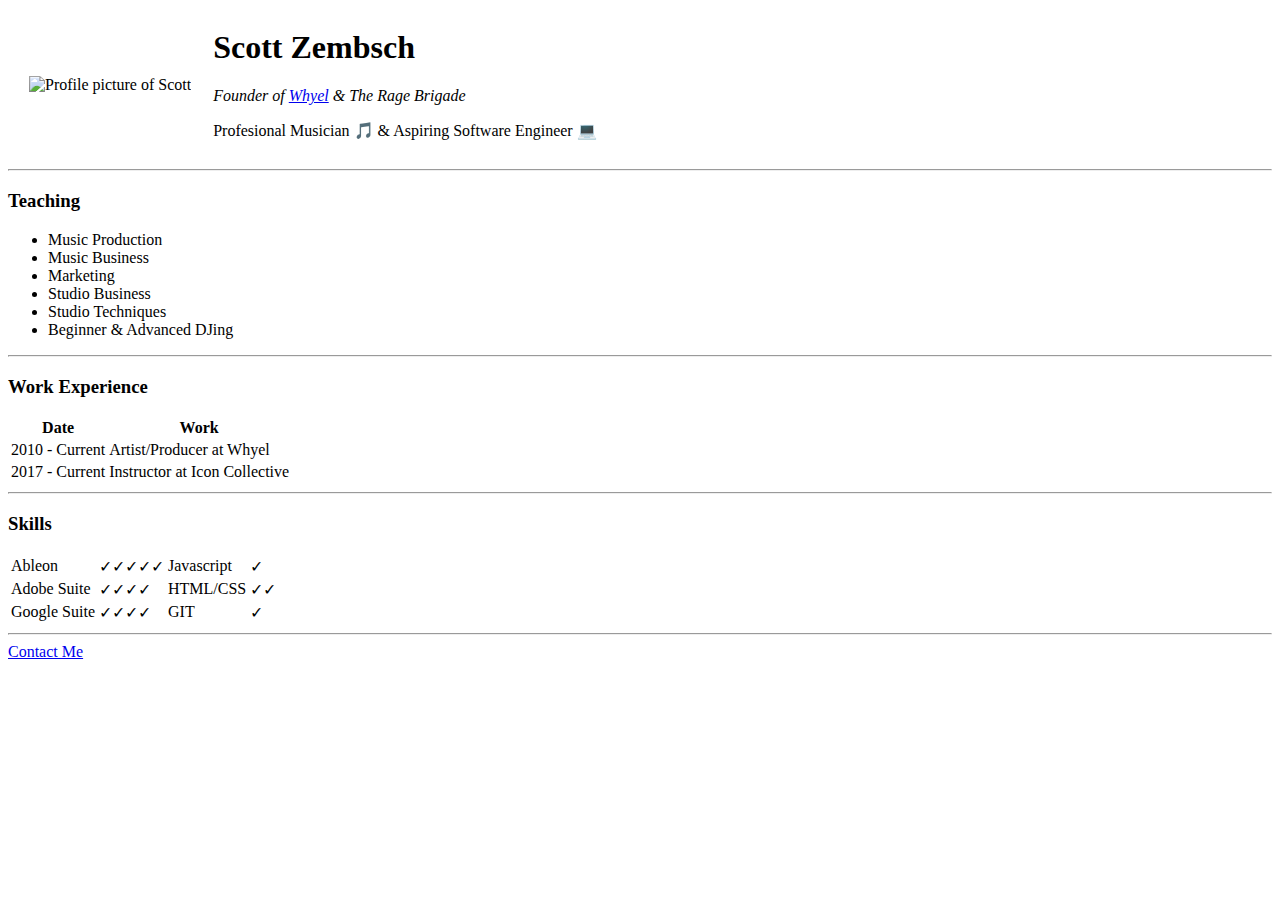
==== index.html @ e8fc2869 "Add files via upload" ====
<html lang="en">
<head>
  <meta charset="UTF-8">
  <title>Scott's Website</title>
  <link rel="stylesheet" href="/Udemy Course/styles.css">
</head>
<body>
    <table cellspacing="20">
      <tr>
        <td>
          <img class="profilePic" src="/Udemy Course/Website Images/DSC05117.jpg" alt="Profile picture of Scott">
        </td>
        <td>
          <h1>Scott Zembsch</h1>
          <p><em>Founder of <a href="https://open.spotify.com/artist/49VoPmXaPH0vInz18MTeaM?si=XhnPeRjvSs-AANeF643RXw"> Whyel</a> & The Rage Brigade</em></p>
          <p>Profesional Musician 🎵 & Aspiring Software Engineer 💻</p>
        </td>
      </tr>
    </table>
  <hr>
  <h3>Teaching</h3>
  <ul>
    <li>Music Production</li>
    <li>Music Business</li>
    <li>Marketing</li>
    <li>Studio Business</li>
    <li>Studio Techniques</li>
    <li>Beginner & Advanced DJing</li>
  </ul>
  <hr>
  <h3>Work Experience</h3>
  <table>
    <thead>
      <tr>
        <th>Date</th>
        <th>Work</th>
      </tr>
    </thead>
    <tbody>
      <tr>
        <td>2010 - Current </td>
        <td>Artist/Producer at Whyel</td>
      </tr>
      <tr>
        <td>2017 - Current</td>
        <td>Instructor at Icon Collective</td>
      </tr>
    </tbody>
  </table>
  <hr>
  <h3>Skills</h3>
  <table>
    <tr>
      <td>Ableon</td>
      <td>✓✓✓✓✓</td>
      <td>Javascript</td>
      <td>✓</td>
    </tr>
    <tr>
      <td>Adobe Suite</td>
      <td>✓✓✓✓</td>
      <td>HTML/CSS</td>
      <td>✓✓</td>
    </tr>
    <tr>
      <td>Google Suite</td>
      <td>✓✓✓✓</td>
      <td>GIT</td>
      <td>✓</td>
    </tr>
  
  </table>
  <hr>
  <a href="/Udemy Course/contact.html">Contact Me</a>
</body>
</html>
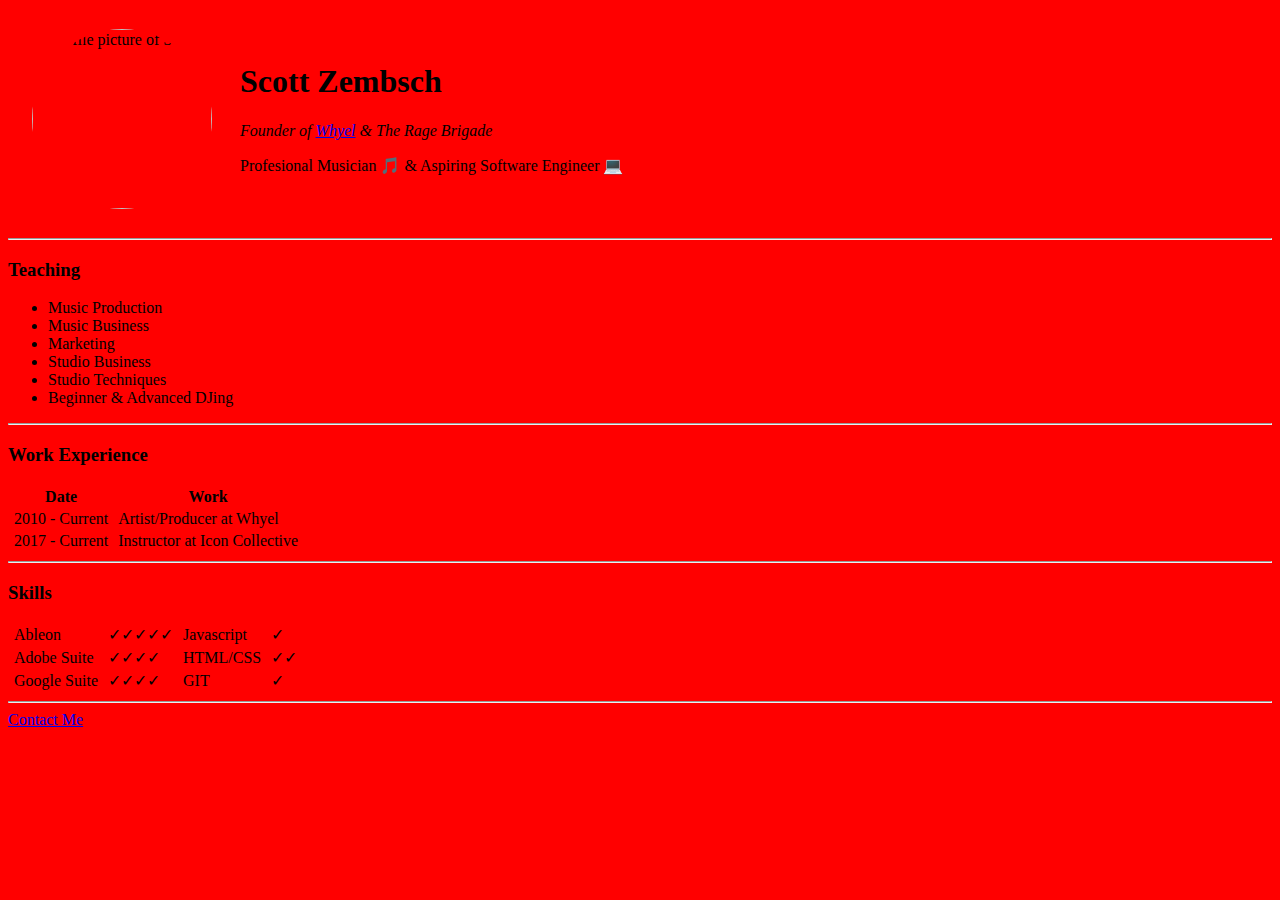
==== commit 55f0aa9f: "new html with fixed stylesheet link" ====
--- a/index.html
+++ b/index.html
@@ -2,7 +2,7 @@
 <head>
   <meta charset="UTF-8">
   <title>Scott's Website</title>
-  <link rel="stylesheet" href="/Udemy Course/styles.css">
+  <link rel="stylesheet" href="styles.css">
 </head>
 <body>
     <table cellspacing="20">
--- a/styles.css
+++ b/styles.css
@@ -0,0 +1,15 @@
+.profilePic {
+  object-fit: cover;
+  width: 180px;
+  height: 180px;
+  border-radius: 50%;
+}
+
+td {
+  padding-left: 4px;
+  padding-right: 4px;
+}
+
+body{
+  background-color: red;
+}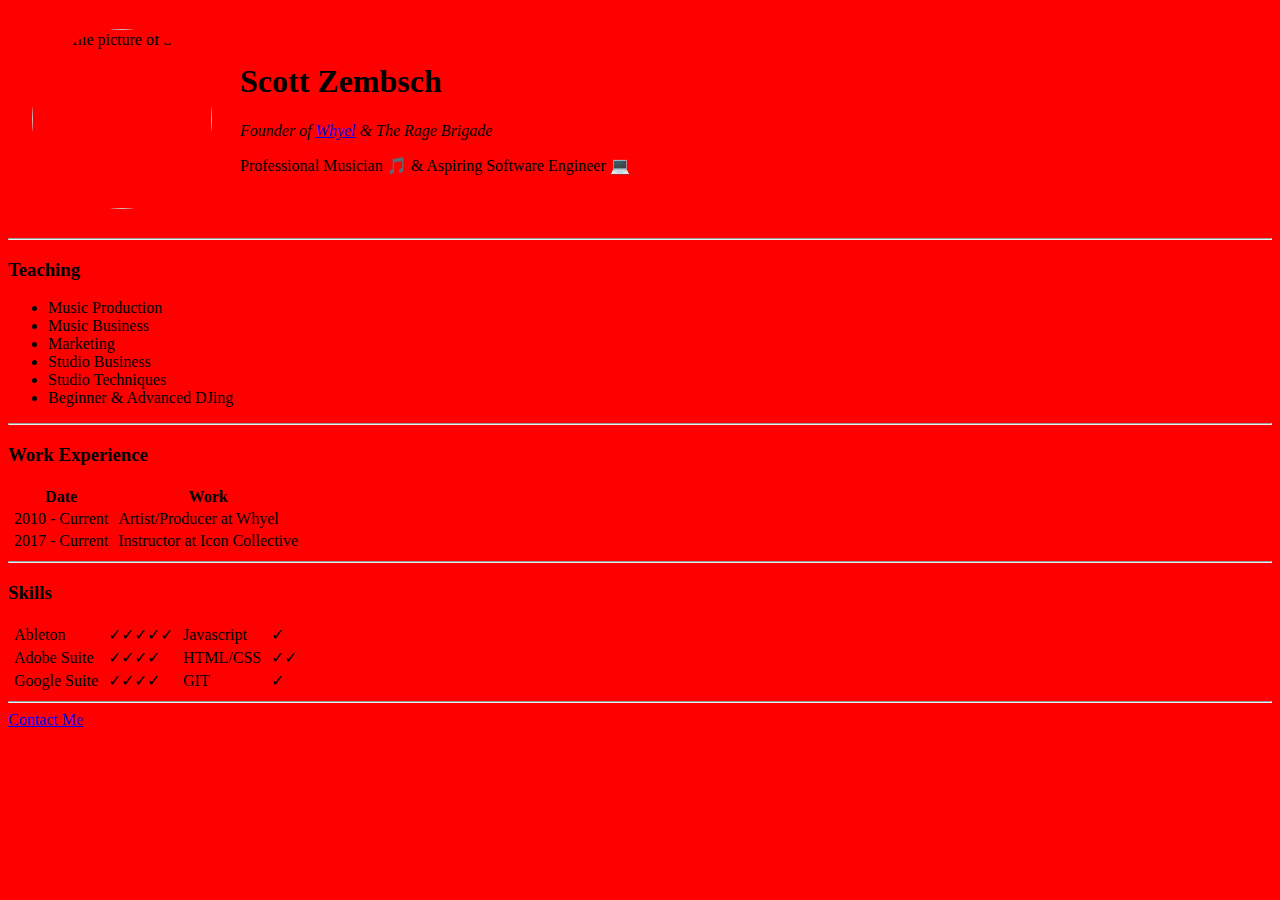
==== commit f25213e9: "fixed contact link" ====
--- a/index.html
+++ b/index.html
@@ -8,12 +8,12 @@
     <table cellspacing="20">
       <tr>
         <td>
-          <img class="profilePic" src="/Udemy Course/Website Images/DSC05117.jpg" alt="Profile picture of Scott">
+          <img class="profilePic" src="Website Images/DSC05117.jpg" alt="Profile picture of Scott">
         </td>
         <td>
           <h1>Scott Zembsch</h1>
           <p><em>Founder of <a href="https://open.spotify.com/artist/49VoPmXaPH0vInz18MTeaM?si=XhnPeRjvSs-AANeF643RXw"> Whyel</a> & The Rage Brigade</em></p>
-          <p>Profesional Musician 🎵 & Aspiring Software Engineer 💻</p>
+          <p>Professional Musician 🎵 & Aspiring Software Engineer 💻</p>
         </td>
       </tr>
     </table>
@@ -51,7 +51,7 @@
   <h3>Skills</h3>
   <table>
     <tr>
-      <td>Ableon</td>
+      <td>Ableton</td>
       <td>✓✓✓✓✓</td>
       <td>Javascript</td>
       <td>✓</td>
@@ -71,6 +71,6 @@
   
   </table>
   <hr>
-  <a href="/Udemy Course/contact.html">Contact Me</a>
+  <a href="contact.html">Contact Me</a>
 </body>
 </html>